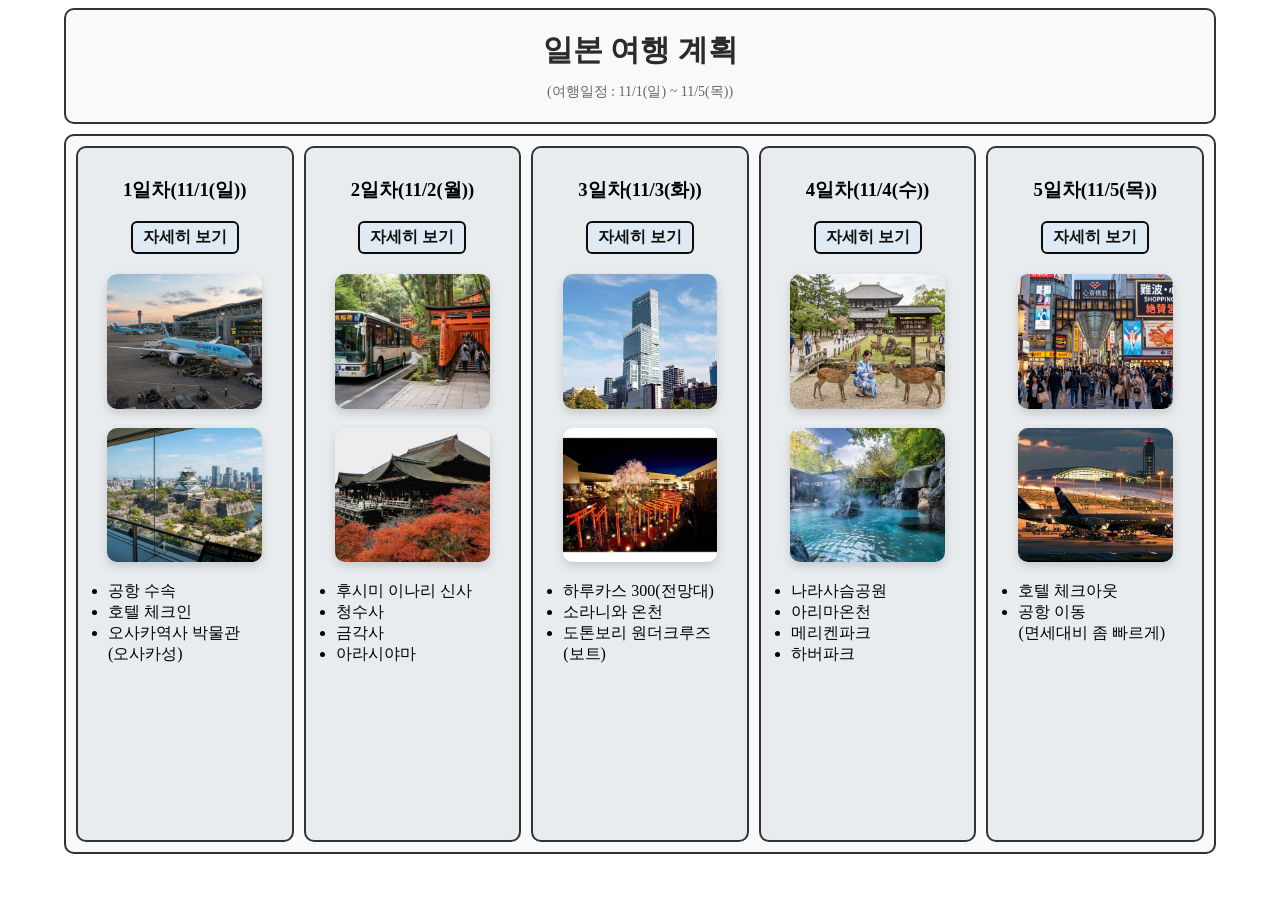
==== index.html @ 86b149a3 "new main folder" ====
<!DOCTYPE html>
<html lang="ko">
<head>
    <meta charset="UTF-8">
    <meta name="viewport" content="width=device-width, initial-scale=1.0">
    <title>일본 여행</title>
    <link rel="stylesheet" href="style.css">
</head>
<body>
    <div class="title-box">
        <h2 class="title-title">일본 여행 계획</h2>
        <p class="title-text">(여행일정 : 11/1(일) ~ 11/5(목))</p>
    </div>

    <div class="content-box">
        <div class="day-box">
            <h3>1일차(11/1(일))</h3>
            <a href="day1/index.html" target="_blank" class="btn-link">자세히 보기</a>
            <img src="picture/day1-1.jpg" alt="출국 비행기">
            <img src="picture/day1-2.jpg" alt="오사카 성">
            <ul>
                <li>공항 수속</li>
                <li>호텔 체크인</li>
                <li>오사카역사 박물관<br>(오사카성)</li>
            </ul>
        </div>
        <div class="day-box">
            <h3>2일차(11/2(월))</h3>
            <a href="day2/index.html" target="_blank" class="btn-link">자세히 보기</a>
            <img src="picture/day2-1.jpg" alt="후시미 이나리">
            <img src="picture/day2-2.jpg" alt="버스 투어">
            <ul>
                <li>후시미 이나리 신사</li>
                <li>청수사</li>
                <li>금각사</li>
                <li>아라시야마</li>
            </ul>
        </div>
        <div class="day-box">
            <h3>3일차(11/3(화))</h3>
            <a href="day3/index.html" target="_blank" class="btn-link">자세히 보기</a>
            <img src="picture/day3-1.jpg" alt="하루카스 300">
            <img src="picture/day3-2.jpg" alt="소라니와 온천">
            <ul>
                <li>하루카스 300(전망대)</li>
                <li>소라니와 온천</li>
                <li>도톤보리 원더크루즈<br>(보트)</li>
            </ul>
        </div>
                <div class="day-box">
            <h3>4일차(11/4(수))</h3>
            <a href="day4/index.html" target="_blank" class="btn-link">자세히 보기</a>
            <img src="picture/day4-1.jpg" alt="나라사슴공원">
            <img src="picture/day4-2.jpg" alt="아리마 온천">
            <ul>
                <li>나라사슴공원</li>
                <li>아리마온천</li>
                <li>메리켄파크</li>
                <li>하버파크</li>
            </ul>        
        </div>
                <div class="day-box">
            <h3>5일차(11/5(목))</h3>
            <a href="day5/index.html" target="_blank" class="btn-link">자세히 보기</a>
            <img src="picture/day5-1.jpg" alt="난바 쇼핑">
            <img src="picture/day5-2.jpg" alt="귀국 비행기">
            <ul>
                <li>호텔 체크아웃</li>
                <li>공항 이동<br>(면세대비 좀 빠르게)</li>
            </ul>        
        </div>
    </div>

</body>
</html>
---- style.css ----
/* #region 제목 상자 스타일 */
/*제목 상자*/
.title-box{
    width: 90vw;
    height: 20%;
    border: 2px solid #333333;       /* 테두리 (두께, 종류, 색상) */
    background-color: #f8f9fa;      /* 배경색 */
    border-radius: 10px;             /* 모서리 둥글게 */
    padding: 20px;                   /* 안쪽 여백 */
    
    /* 글자 정렬 */
    display: flex;
    flex-direction: column;
    justify-content: center;
    align-items: center;
    text-align: center;
    margin: 0 auto; /* 상자 가운데 정렬 */
    margin-bottom: 10px; /* 두 상자 사이의 간격 */
    box-sizing: border-box; /* 패딩과 테두리가 크기에 포함되도록 설정 */
}
/* 제목 상자 안의 제목 스타일 */
.title-title {
    margin: 0 0 10px 0; /*위 0 오른쪽 0 아래 10px 왼쪽 0 여백주기*/
    color: #2b2b2b;
    font-size: 30px;
    font-weight: bold;
}
/* 제목 상자 안의 본문 스타일 */
.title-text {
    margin: 0;
    color: #666666;
    font-size: 14px;
    line-height: 1.5; /* 글자 크기의 1.5만큼 간격주기 */
}
/* #endregion */

/* #region content 상자 스타일 */
.content-box{
    width: 90vw;
    height: 80vh;
    border: 2px solid #333333;       /* 테두리 (두께, 종류, 색상) */
    background-color: #f8f9fa;      /* 배경색 */
    border-radius: 10px;             /* 모서리 둥글게 */
    padding: 10px;                   /* 안쪽 여백 */
    box-sizing: border-box; /* 패딩과 테두리가 크기에 포함되도록 설정 */
    
    /* 글자 정렬 */
    display: flex;
    justify-content: center;
    align-items: center;
    text-align: center;
    margin: 0 auto;
    gap: 10px; /* day 상자 사이의 간격 */
    
}
/* #endregion */

/* #region day 상자 스타일 */
.container{
    display: flex;
    flex-direction: row; /* 가로 방향으로 배치 */
}
.day-box{
    flex: 1;
    height: 100%;
    border: 2px solid #333333;/* 테두리 (두께, 종류, 색상) */
    background-color: #e9ecef;
    padding: 10px; 
    border-radius: 10px;
    box-sizing: border-box; /* 패딩과 테두리가 크기에 포함되도록 설정 */
}

img{
    width: 80%;
    height: 20%;
    object-fit: cover; /* 이미지 비율 유지하며 상자에 맞게 조정 */
    border-radius: 10px; /*모서리 둥글게 하기*/
    box-shadow: 0 4px 10px rgba(0, 0, 0, 0.15); /*그림에 그림자 주기*/
    margin-bottom: 15px; /* 이미지 사이의 간격 */
}
ul {
    padding-left: 20px; /* 기본 왼쪽 여백(40px)을 줄여서 상자 안으로 기호 배치 */
    margin: 0;          /* 위아래 기본 바깥 여백 제거 */
    text-align: left;   /* 글자 왼쪽 정렬 */
}
/* #endregion */

/* #region 자세히 보기 버튼 스타일 */
.btn-link {
    display: inline-block;       /* 여백 적용을 위해 블록화 */
    padding: 4px 10px;
    color: #111111;
    text-decoration: none;       /* 링크 밑줄 제거 */
    font-weight: bold;
}
a {
    margin-bottom: 20px; /* 이미지 사이의 간격 */
    display: inline-block;       /* 테두리와 패딩이 바르게 적용되도록 설정 */
    border: 2px solid #0c0c0c;   /* 테두리 두께(2px), 종류(실선), 색상 */
    border-radius: 6px;          /* (선택) 테두리 모서리를 둥글게 지정 */
    color: #0c0c0c;              /* 글자 색상 */
    background-color: #e0eaf5;  /* 테두리 안 배경 지정 */
}
/* #endregion */
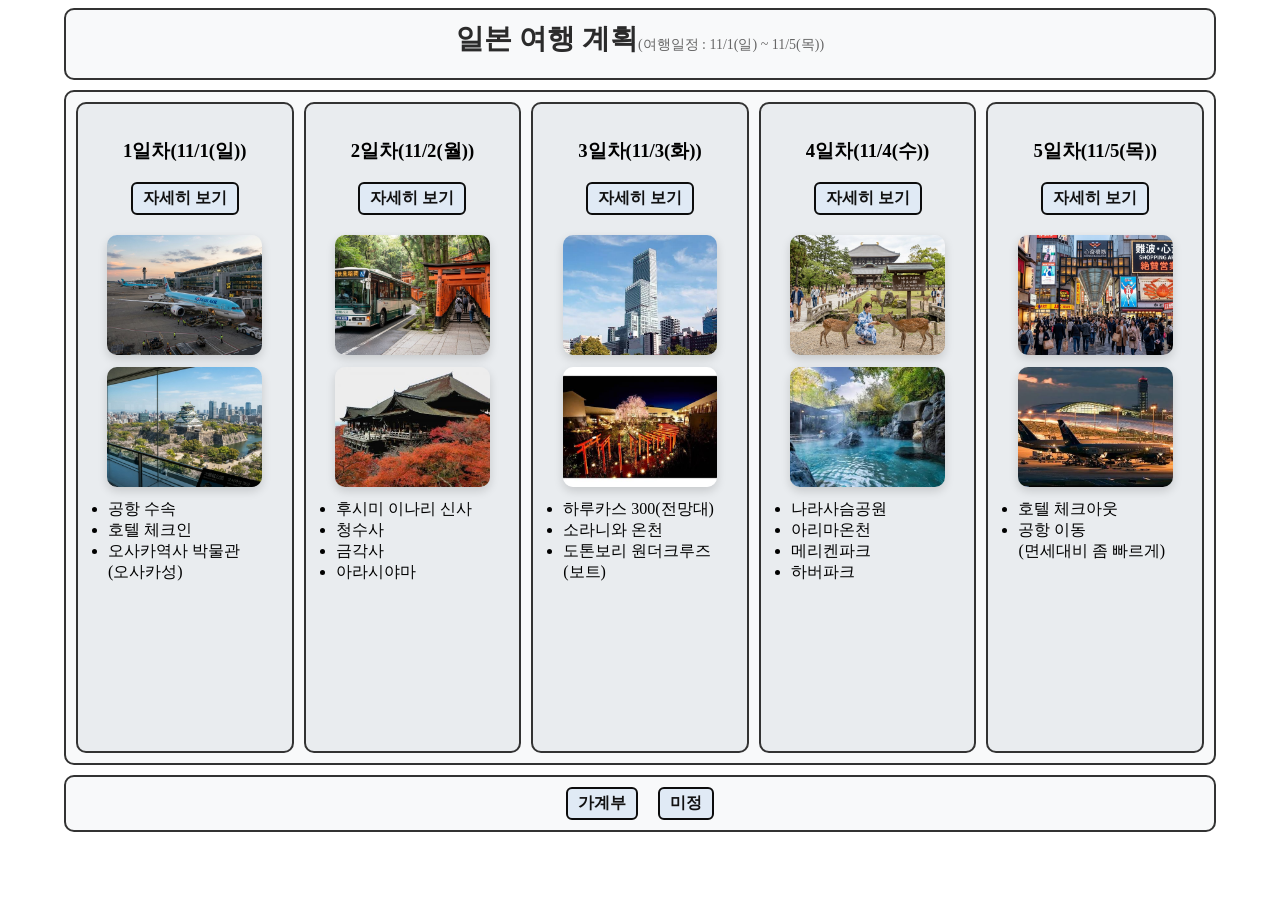
==== commit 326c59d3: "Add files via upload" ====
--- a/index.html
+++ b/index.html
@@ -67,8 +67,13 @@
             <ul>
                 <li>호텔 체크아웃</li>
                 <li>공항 이동<br>(면세대비 좀 빠르게)</li>
-            </ul>        
+            </ul>
         </div>
+    </div>
+
+    <div class="bottom-box">
+        <a href="Expense/index.html" target="_blank" class="bottom-link">가계부</a>
+        <a href="" target="_blank" class="bottom-link">미정</a>
     </div>
 
 </body>
--- a/style.css
+++ b/style.css
@@ -2,19 +2,18 @@
 /*제목 상자*/
 .title-box{
     width: 90vw;
-    height: 20%;
+    max-width: 1200px;
     border: 2px solid #333333;       /* 테두리 (두께, 종류, 색상) */
     background-color: #f8f9fa;      /* 배경색 */
     border-radius: 10px;             /* 모서리 둥글게 */
-    padding: 20px;                   /* 안쪽 여백 */
+    padding: 10px;                   /* 안쪽 여백 */
     
     /* 글자 정렬 */
     display: flex;
-    flex-direction: column;
     justify-content: center;
     align-items: center;
     text-align: center;
-    margin: 0 auto; /* 상자 가운데 정렬 */
+    margin: 0 auto 15px auto; /* 상자 가운데 정렬 */
     margin-bottom: 10px; /* 두 상자 사이의 간격 */
     box-sizing: border-box; /* 패딩과 테두리가 크기에 포함되도록 설정 */
 }
@@ -22,7 +21,7 @@
 .title-title {
     margin: 0 0 10px 0; /*위 0 오른쪽 0 아래 10px 왼쪽 0 여백주기*/
     color: #2b2b2b;
-    font-size: 30px;
+    font-size: 28px;
     font-weight: bold;
 }
 /* 제목 상자 안의 본문 스타일 */
@@ -37,7 +36,9 @@
 /* #region content 상자 스타일 */
 .content-box{
     width: 90vw;
-    height: 80vh;
+    max-width: 1200px;
+    min-height: 75vh;
+    height: auto;
     border: 2px solid #333333;       /* 테두리 (두께, 종류, 색상) */
     background-color: #f8f9fa;      /* 배경색 */
     border-radius: 10px;             /* 모서리 둥글게 */
@@ -51,37 +52,41 @@
     text-align: center;
     margin: 0 auto;
     gap: 10px; /* day 상자 사이의 간격 */
+    flex-wrap: wrap;
+    align-items: stretch;
     
 }
 /* #endregion */
 
 /* #region day 상자 스타일 */
-.container{
-    display: flex;
-    flex-direction: row; /* 가로 방향으로 배치 */
-}
 .day-box{
     flex: 1;
-    height: 100%;
+    min-width: 180px;
     border: 2px solid #333333;/* 테두리 (두께, 종류, 색상) */
     background-color: #e9ecef;
-    padding: 10px; 
+    padding: 15px 10px; 
     border-radius: 10px;
     box-sizing: border-box; /* 패딩과 테두리가 크기에 포함되도록 설정 */
+
+    display: flex;
+    flex-direction: column;
+    align-items: center;
 }
 
 img{
     width: 80%;
-    height: 20%;
+    height: 120px;
     object-fit: cover; /* 이미지 비율 유지하며 상자에 맞게 조정 */
     border-radius: 10px; /*모서리 둥글게 하기*/
     box-shadow: 0 4px 10px rgba(0, 0, 0, 0.15); /*그림에 그림자 주기*/
-    margin-bottom: 15px; /* 이미지 사이의 간격 */
+    margin-bottom: 12px; /* 이미지 사이의 간격 */
 }
 ul {
+    width: 100%;
     padding-left: 20px; /* 기본 왼쪽 여백(40px)을 줄여서 상자 안으로 기호 배치 */
     margin: 0;          /* 위아래 기본 바깥 여백 제거 */
     text-align: left;   /* 글자 왼쪽 정렬 */
+    box-sizing: border-box;
 }
 /* #endregion */
 
@@ -101,4 +106,49 @@
     color: #0c0c0c;              /* 글자 색상 */
     background-color: #e0eaf5;  /* 테두리 안 배경 지정 */
 }
-/* #endregion */+/* #endregion */
+
+/* #region 하단 박스 스타일*/
+.bottom-box{
+    width: 90vw;
+    max-width: 1200px;
+    border: 2px solid #333333;       /* 테두리 (두께, 종류, 색상) */
+    background-color: #f8f9fa;      /* 배경색 */
+    border-radius: 10px;             /* 모서리 둥글게 */
+    padding: 10px;                   /* 안쪽 여백 */
+    
+    /* 글자 정렬 */
+    display: flex;
+    justify-content: center;
+    align-items: center;
+    text-align: center;
+    margin: 10px auto; /* 상자 가운데 정렬 */
+    margin-bottom: 10px; /* 두 상자 사이의 간격 */
+    box-sizing: border-box; /* 패딩과 테두리가 크기에 포함되도록 설정 */
+}
+.bottom-link {
+    display: inline-block;       /* 여백 적용을 위해 블록화 */
+    padding: 4px 10px;
+    color: #111111;
+    text-decoration: none;
+    font-weight: bold;
+    margin: 0 10px; /* 좌우 여백 추가 */
+}
+/* #endregion */
+
+@media (max-width: 768px) {
+    .content-box {
+        flex-direction: column; /* 세로 1열로 차곡차곡 배치 */
+        width: 95vw;
+        padding: 10px;
+    }
+
+    .day-box {
+        width: 100%; /* 모바일에서는 카드 너비를 화면에 가득 채움 */
+        margin-bottom: 10px;
+    }
+
+    .title-title {
+        font-size: 22px; /* 모바일 글자 크기 최적화 */
+    }
+}
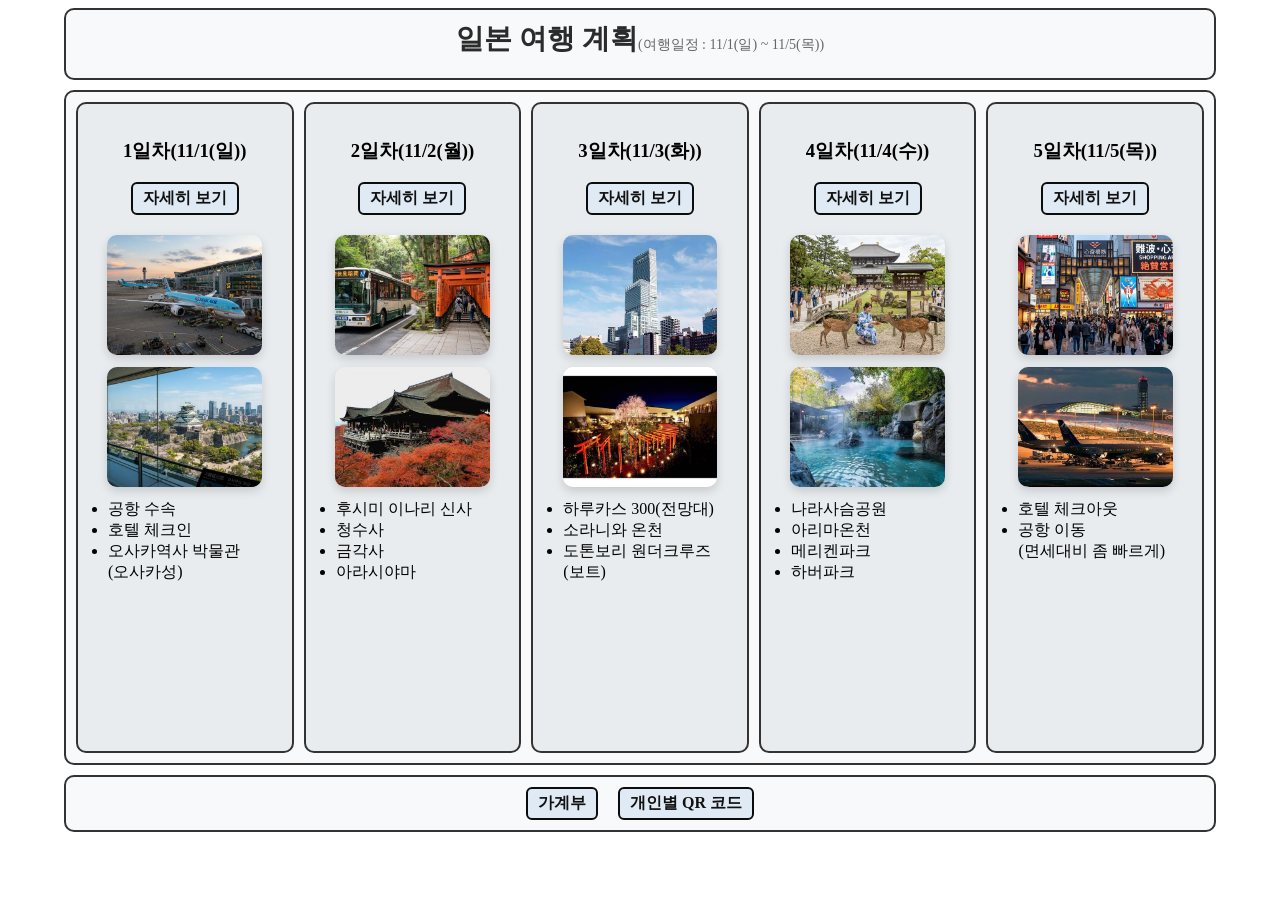
==== commit cc5bf687: "Add files via upload" ====
--- a/index.html
+++ b/index.html
@@ -73,7 +73,7 @@
 
     <div class="bottom-box">
         <a href="Expense/index.html" target="_blank" class="bottom-link">가계부</a>
-        <a href="" target="_blank" class="bottom-link">미정</a>
+        <a href="Personal/index.html" target="_blank" class="bottom-link">개인별 QR 코드</a>
     </div>
 
 </body>
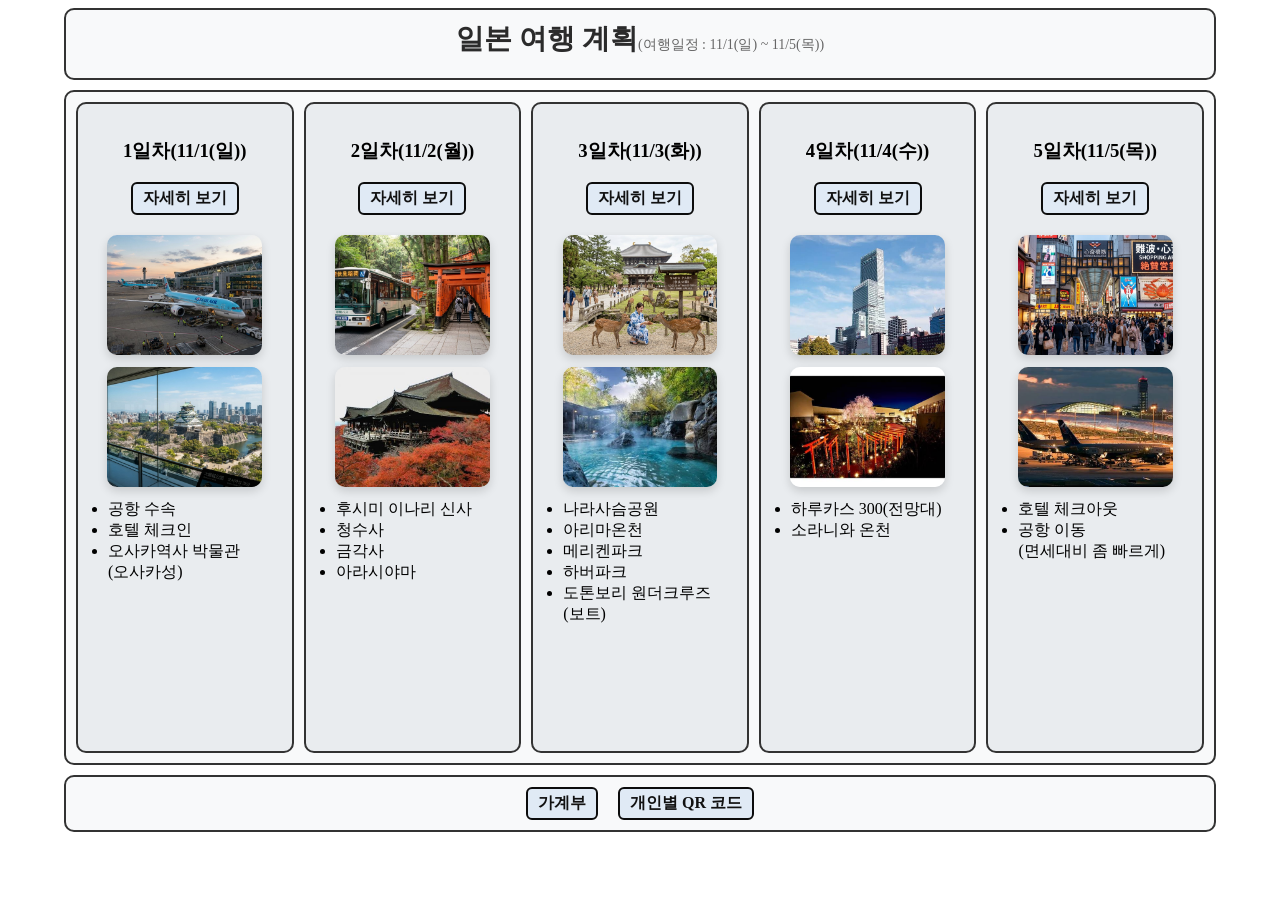
==== commit 7be671e1: "Add files via upload" ====
--- a/index.html
+++ b/index.html
@@ -39,17 +39,6 @@
         <div class="day-box">
             <h3>3일차(11/3(화))</h3>
             <a href="day3/index.html" target="_blank" class="btn-link">자세히 보기</a>
-            <img src="picture/day3-1.jpg" alt="하루카스 300">
-            <img src="picture/day3-2.jpg" alt="소라니와 온천">
-            <ul>
-                <li>하루카스 300(전망대)</li>
-                <li>소라니와 온천</li>
-                <li>도톤보리 원더크루즈<br>(보트)</li>
-            </ul>
-        </div>
-                <div class="day-box">
-            <h3>4일차(11/4(수))</h3>
-            <a href="day4/index.html" target="_blank" class="btn-link">자세히 보기</a>
             <img src="picture/day4-1.jpg" alt="나라사슴공원">
             <img src="picture/day4-2.jpg" alt="아리마 온천">
             <ul>
@@ -57,7 +46,18 @@
                 <li>아리마온천</li>
                 <li>메리켄파크</li>
                 <li>하버파크</li>
+                <li>도톤보리 원더크루즈<br>(보트)</li>
             </ul>        
+        </div>
+        <div class="day-box">
+            <h3>4일차(11/4(수))</h3>
+            <a href="day4/index.html" target="_blank" class="btn-link">자세히 보기</a>
+            <img src="picture/day3-1.jpg" alt="하루카스 300">
+            <img src="picture/day3-2.jpg" alt="소라니와 온천">
+            <ul>
+                <li>하루카스 300(전망대)</li>
+                <li>소라니와 온천</li>
+            </ul>
         </div>
                 <div class="day-box">
             <h3>5일차(11/5(목))</h3>
